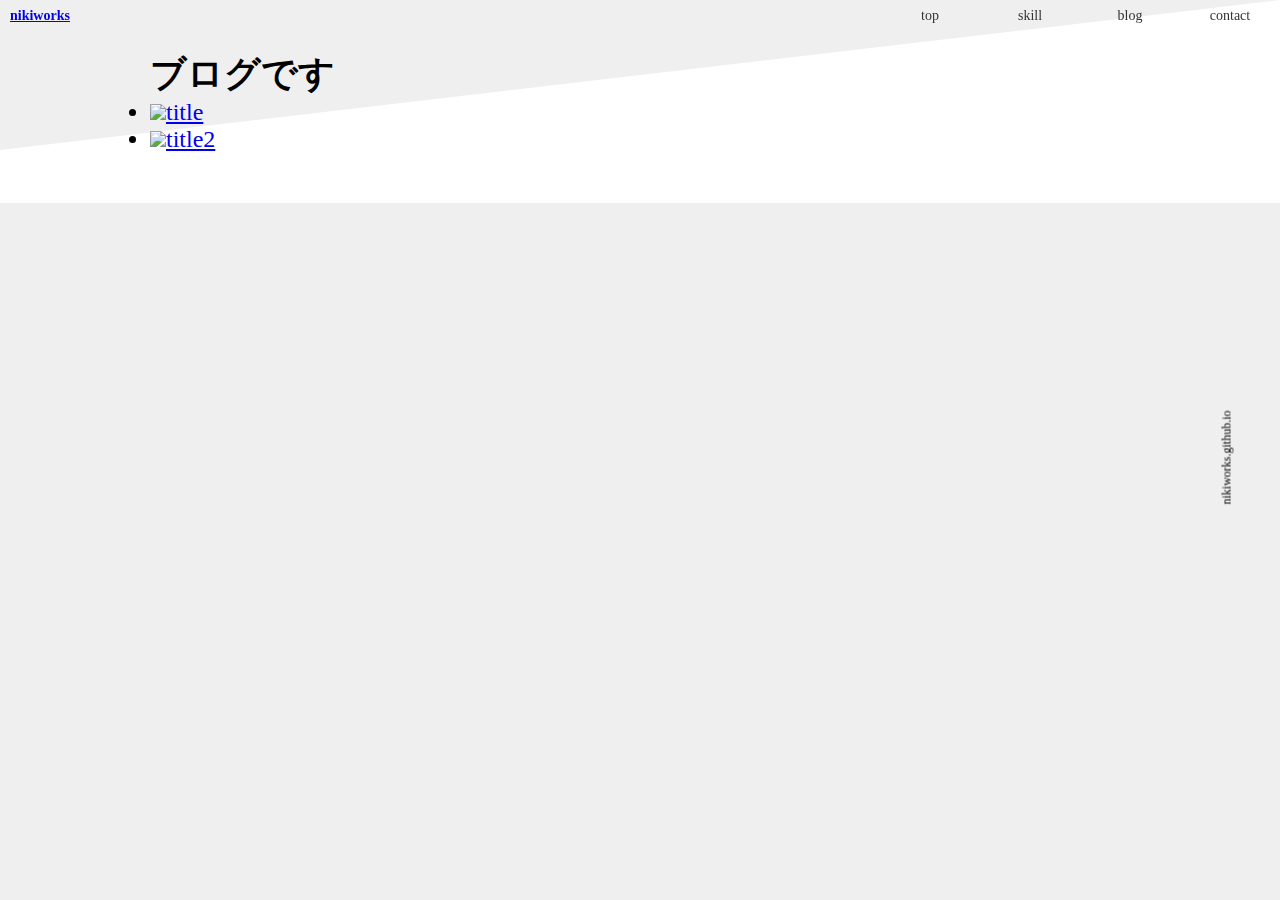
==== blog.html @ cd818252 "load file test" ====
<!DOCTYPE html>
<html lang="en">
<head>

<title>NOTE</title>

<meta charset="utf-8">
<meta name="viewport" content="initial-scale=1.0,user-scalable=no,maximum-scale=1" media="(device-height: 568px)">
<meta name="apple-mobile-web-app-capable" content="yes">
<meta name="HandheldFriendly" content="True">
<meta name="apple-mobile-web-app-status-bar-style" content="black">

<!-- Style Sheets -->
<link rel="stylesheet" href="./css/ress.css">
<link rel="stylesheet" type="text/css" media="all" href="css/common.css" />

<script src="https://ajax.googleapis.com/ajax/libs/jquery/1.10.2/jquery.min.js"></script>
<script type="text/javascript" src="./js/common.js"></script>
<script type="text/javascript" src="./js/blog.js"></script>

</head>

<body>
	<div class="wrap">
		<div class="common"></div>
		<div class="contents">
			<h2>ブログです</h2>
		</div>
	 </div>
</body>
</html>
---- css/ress.css ----
/*!
 * ress.css • v2.0.2
 * MIT License
 * github.com/filipelinhares/ress
 */

/* # =================================================================
   # Global selectors
   # ================================================================= */

html {
  box-sizing: border-box;
  -webkit-text-size-adjust: 100%; /* Prevent adjustments of font size after orientation changes in iOS */
  word-break: break-word;
  -moz-tab-size: 4;
  tab-size: 4;
}

*,
::before,
::after {
  background-repeat: no-repeat; /* Set `background-repeat: no-repeat` to all elements and pseudo elements */
  box-sizing: inherit;
}

::before,
::after {
  text-decoration: inherit; /* Inherit text-decoration and vertical align to ::before and ::after pseudo elements */
  vertical-align: inherit;
}

* {
  padding: 0; /* Reset `padding` and `margin` of all elements */
  margin: 0;
}

/* # =================================================================
   # General elements
   # ================================================================= */

hr {
  overflow: visible; /* Show the overflow in Edge and IE */
  height: 0; /* Add the correct box sizing in Firefox */
}

details,
main {
  display: block; /* Render the `main` element consistently in IE. */
}

summary {
  display: list-item; /* Add the correct display in all browsers */
}

small {
  font-size: 80%; /* Set font-size to 80% in `small` elements */
}

[hidden] {
  display: none; /* Add the correct display in IE */
}

abbr[title] {
  border-bottom: none; /* Remove the bottom border in Chrome 57 */
  /* Add the correct text decoration in Chrome, Edge, IE, Opera, and Safari */
  text-decoration: underline;
  text-decoration: underline dotted;
}

a {
  background-color: transparent; /* Remove the gray background on active links in IE 10 */
}

a:active,
a:hover {
  outline-width: 0; /* Remove the outline when hovering in all browsers */
}

code,
kbd,
pre,
samp {
  font-family: monospace, monospace; /* Specify the font family of code elements */
}

pre {
  font-size: 1em; /* Correct the odd `em` font sizing in all browsers */
}

b,
strong {
  font-weight: bolder; /* Add the correct font weight in Chrome, Edge, and Safari */
}

/* https://gist.github.com/unruthless/413930 */
sub,
sup {
  font-size: 75%;
  line-height: 0;
  position: relative;
  vertical-align: baseline;
}

sub {
  bottom: -0.25em;
}

sup {
  top: -0.5em;
}

/* # =================================================================
   # Forms
   # ================================================================= */

input {
  border-radius: 0;
}

/* Replace pointer cursor in disabled elements */
[disabled] {
  cursor: default;
}

[type="number"]::-webkit-inner-spin-button,
[type="number"]::-webkit-outer-spin-button {
  height: auto; /* Correct the cursor style of increment and decrement buttons in Chrome */
}

[type="search"] {
  -webkit-appearance: textfield; /* Correct the odd appearance in Chrome and Safari */
  outline-offset: -2px /* Correct the outline style in Safari */
}

[type="search"]::-webkit-search-decoration {
  -webkit-appearance: none; /* Remove the inner padding in Chrome and Safari on macOS */
}

textarea {
  overflow: auto; /* Internet Explorer 11+ */
  resize: vertical; /* Specify textarea resizability */
}

button,
input,
optgroup,
select,
textarea {
  font: inherit; /* Specify font inheritance of form elements */
}

optgroup {
  font-weight: bold; /* Restore the font weight unset by the previous rule */
}

button {
  overflow: visible; /* Address `overflow` set to `hidden` in IE 8/9/10/11 */
}

button,
select {
  text-transform: none; /* Firefox 40+, Internet Explorer 11- */
}

/* Apply cursor pointer to button elements */
button,
[type="button"],
[type="reset"],
[type="submit"],
[role="button"] {
  cursor: pointer;
  color: inherit;
}

/* Remove inner padding and border in Firefox 4+ */
button::-moz-focus-inner,
[type="button"]::-moz-focus-inner,
[type="reset"]::-moz-focus-inner,
[type="submit"]::-moz-focus-inner {
  border-style: none;
  padding: 0;
}

/* Replace focus style removed in the border reset above */
button:-moz-focusring,
[type="button"]::-moz-focus-inner,
[type="reset"]::-moz-focus-inner,
[type="submit"]::-moz-focus-inner {
  outline: 1px dotted ButtonText;
}

button,
html [type="button"], /* Prevent a WebKit bug where (2) destroys native `audio` and `video`controls in Android 4 */
[type="reset"],
[type="submit"] {
  -webkit-appearance: button; /* Correct the inability to style clickable types in iOS */
}

/* Remove the default button styling in all browsers */
button,
input,
select,
textarea {
  background-color: transparent;
  border-style: none;
}

/* Style select like a standard input */
select {
  -moz-appearance: none; /* Firefox 36+ */
  -webkit-appearance: none; /* Chrome 41+ */
}

select::-ms-expand {
  display: none; /* Internet Explorer 11+ */
}

select::-ms-value {
  color: currentColor; /* Internet Explorer 11+ */
}

legend {
  border: 0; /* Correct `color` not being inherited in IE 8/9/10/11 */
  color: inherit; /* Correct the color inheritance from `fieldset` elements in IE */
  display: table; /* Correct the text wrapping in Edge and IE */
  max-width: 100%; /* Correct the text wrapping in Edge and IE */
  white-space: normal; /* Correct the text wrapping in Edge and IE */
  max-width: 100%; /* Correct the text wrapping in Edge 18- and IE */
}

::-webkit-file-upload-button {
  /* Correct the inability to style clickable types in iOS and Safari */
  -webkit-appearance: button;
  color: inherit;
  font: inherit; /* Change font properties to `inherit` in Chrome and Safari */
}

/* # =================================================================
   # Specify media element style
   # ================================================================= */

img {
  border-style: none; /* Remove border when inside `a` element in IE 8/9/10 */
}

/* Add the correct vertical alignment in Chrome, Firefox, and Opera */
progress {
  vertical-align: baseline;
}

svg:not([fill]) {
  fill: currentColor;
}

/* # =================================================================
   # Accessibility
   # ================================================================= */

/* Hide content from screens but not screenreaders */
@media screen {
  [hidden~="screen"] {
    display: inherit;
  }
  [hidden~="screen"]:not(:active):not(:focus):not(:target) {
    position: absolute !important;
    clip: rect(0 0 0 0) !important;
  }
}

/* Specify the progress cursor of updating elements */
[aria-busy="true"] {
  cursor: progress;
}

/* Specify the pointer cursor of trigger elements */
[aria-controls] {
  cursor: pointer;
}

/* Specify the unstyled cursor of disabled, not-editable, or otherwise inoperable elements */
[aria-disabled] {
  cursor: default;
}
---- css/common.css ----
/* common parts*/
body{
  background: #efefef;
}

header h1{
  z-index: 100;
  position: fixed;
  top: 0.6em;
  left:10px;  
  font-size: 14px;

}
header nav {
  z-index: 100;
  margin: 0;
  width: 400px;
  position: fixed;
  top: 0px;
  right: 0px;
}

header nav ul {
  font-size: 14px;
  display: flex;
  justify-content: space-between;
  list-style: none;
  margin: 0;
  padding: 0;
}

header nav ul li {
  flex: 1;
}

header nav ul li a {
  color: #333;
  display: block;
  padding: 0.6em 0.4em;
  text-align: center;
  text-decoration: none;
}

header nav ul li a:hover {
  color: #fff;
}

.contacts{
  z-index: 100;
  position: fixed;
  bottom: 10px;
  left: 10px;  
}

.copy{
  z-index: 100;
  position: fixed;
  top: 50%;
  right: 6px;
  transform: rotate( -90deg );
  font-size: 12px;
}


.wrap{
  padding: 50px 150px;
  overflow: hidden;
  font-size: 24px;
  background: #ffffff;
  background-image: url("../svg/headline.svg");
  background-size: 100% 150px;
  background-repeat: no-repeat;
}
.contents{
  
}

/* text-style */

p{
  margin-bottom:10px;
}
table,code{
  margin:0 0 20px 0;
}
ol,ul{
  padding: 0 50px;
}
code{
  display: block;
  background: #efefef;
  padding: 20px;
  border-radius: 2px;
}
table{
  border: 1px solid #efefef;
  width: 100%;
}
table thead{
  background: #efefef;
  
}



/* for sp */
@media screen and (max-width: 768px) {
  header h1{
    font-size: 12px;
  }
  header nav{
    width: 70%;
    right: 0;

  }
  header nav ul {
    font-size: 12px;
    flex-wrap: wrap;
    width: 100%;
  }
  header nav ul li {
    flex: auto;
    width: 25%;
  }
  .wrap{
    padding: 50px 25px;
    font-size: 16px;
  }


}
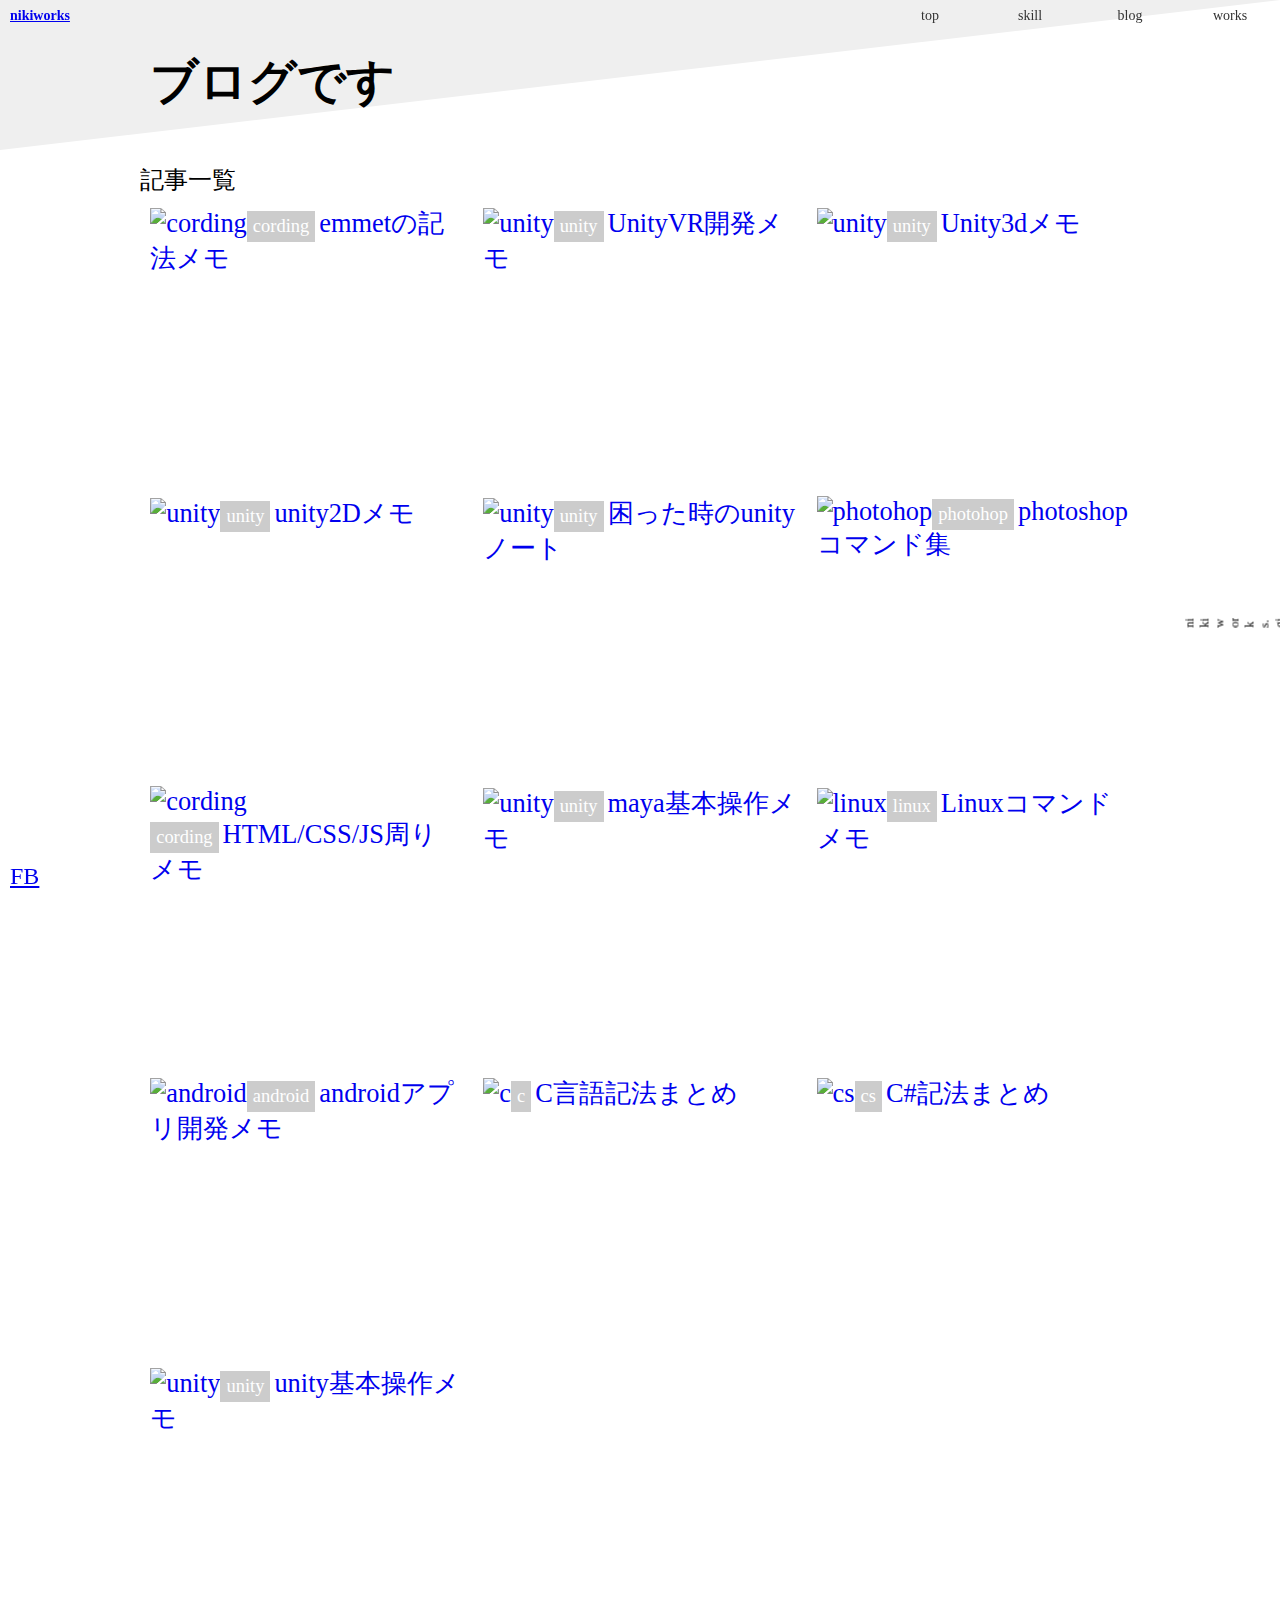
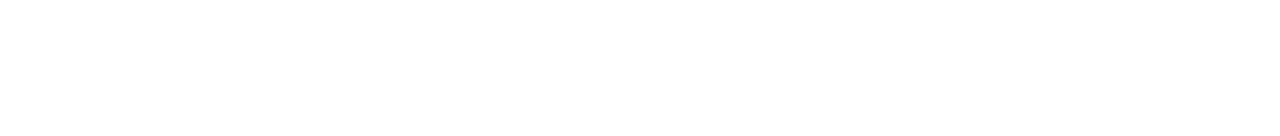
==== commit ba2d2634: "update" ====
--- a/blog.html
+++ b/blog.html
@@ -24,7 +24,10 @@
 	<div class="wrap">
 		<div class="common"></div>
 		<div class="contents">
-			<h2>ブログです</h2>
+			<section>
+				<h1>ブログです</h1>
+				<ul class="grid bloglist"></ul>				
+			</section>
 		</div>
 	 </div>
 </body>
--- a/css/common.css
+++ b/css/common.css
@@ -2,7 +2,9 @@
 body{
   background: #efefef;
 }
-
+section h1{
+  margin-bottom: 50px;
+}
 header h1{
   z-index: 100;
   position: fixed;
@@ -42,21 +44,23 @@
 }
 
 header nav ul li a:hover {
-  color: #fff;
+  color: #ccc;
 }
 
-.contacts{
+.contacts ul li{
   z-index: 100;
   position: fixed;
   bottom: 10px;
   left: 10px;  
+  list-style: none;
 }
 
 .copy{
   z-index: 100;
   position: fixed;
-  top: 50%;
-  right: 6px;
+  top: 60%;
+  width: 10px;
+  right: 10px;
   transform: rotate( -90deg );
   font-size: 12px;
 }
@@ -71,12 +75,50 @@
   background-size: 100% 150px;
   background-repeat: no-repeat;
 }
-.contents{
-  
+
+
+.grid {
+  width: auto;
+  overflow: hidden;
+  list-style: none;
+  margin: 0 -1% 30px;
+  padding: 0;
+}
+.grid li {
+  float: left;
+  margin: 0 1% 30px;
+  padding: 0;
+  height:260px;
+}
+.grid a {
+  text-decoration: none;
+  font-size: 1.1em;
+}
+.grid li img{
+    width: 100%;
+}
+
+.grid li {
+    width: 31.3333%;
+}
+.grid li span {
+  font-size: 0.7em;
+  padding: 6px;
+  background:#ccc;
+  color: #fff; 
+  margin-right: 4px;
+}
+.grid li span a {
+  color: #fff; 
 }
 
 /* text-style */
-
+article h1{
+  margin-bottom: 50px;
+}
+img{
+  width: 100%;
+}
 p{
   margin-bottom:10px;
 }
@@ -126,6 +168,10 @@
     padding: 50px 25px;
     font-size: 16px;
   }
+  .grid li {
+    width: 100%;
+    height: auto;
+  }
 
 
 }